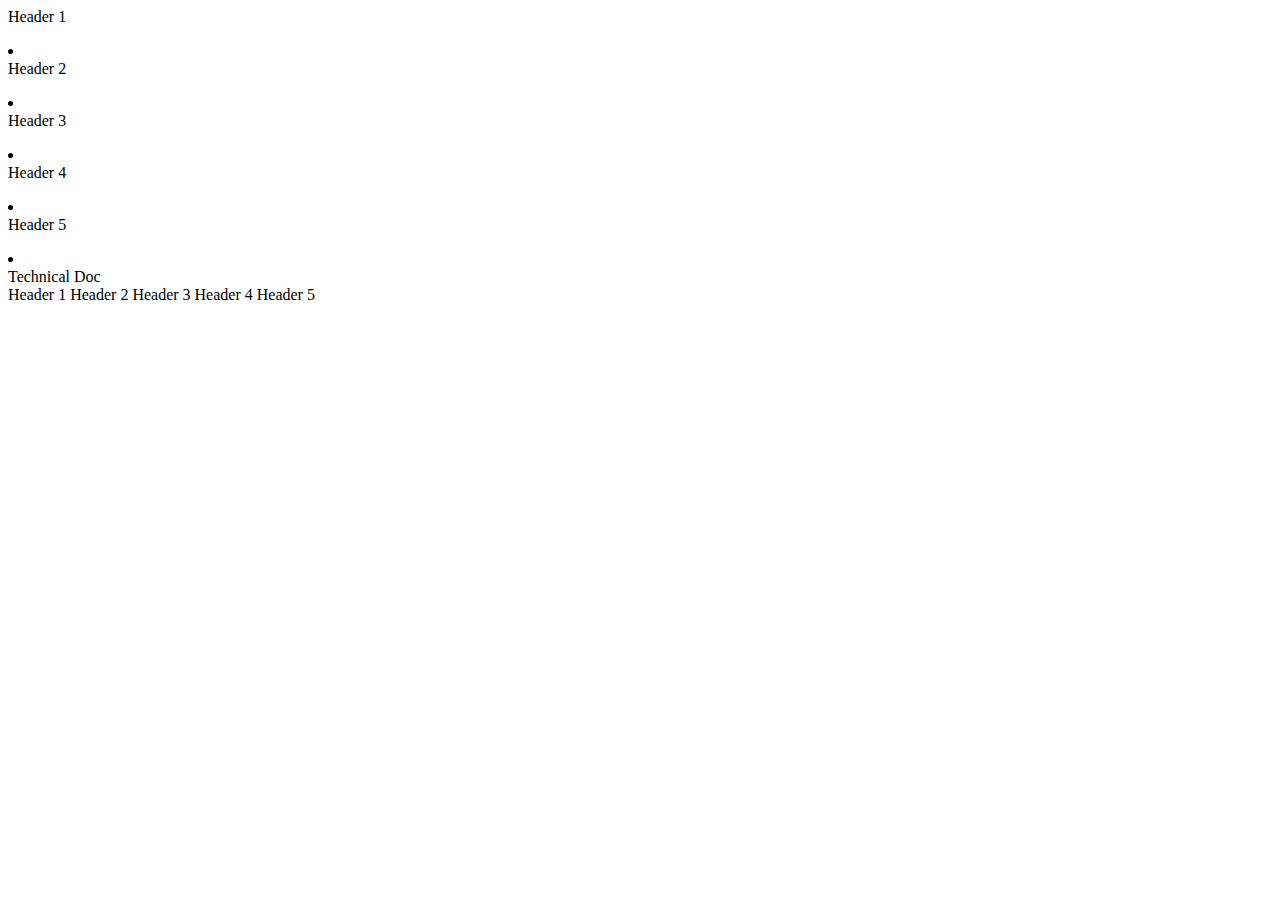
==== technicalDoc/index.html @ 964d0a77 "Create index.html" ====
<html lang="en">
  <meta charset="utf-8" />
  <title>Document</title>
  <meta name="viewport" content="width=device-width, initial-scale=1.0"/>
  <link rel="stylesheet" href="styles.css">
  <main id="main-doc">
    <section class="main-section">
      <header id="Header_1">Header 1</header>
      <p></p>
      <p></p>
      <code></code>
      <li></li>
    </section>
    <section class="main-section">
      <header id="Header_2">Header 2</header>
      <p></p>
      <p></p>
      <code></code>
      <li></li>
    </section>
    <section class="main-section">
      <header id="Header_3">Header 3</header>
      <p></p>
      <p></p>
      <code></code>
      <li></li>
    </section>
    <section class="main-section">
      <header id="Header_4">Header 4</header>
      <p></p>
      <p></p>
      <code></code>
      <li></li>
    </section>
    <section class="main-section">
      <header id="Header_5">Header 5</header>
      <p></p>
      <p></p>
      <code></code>
      <li></li>
    </section>
    <nav id="navbar"></nav>
    <header>Technical Doc</header>
      <a class="class-link">Header 1</a>
      <a class="class-link">Header 2</a>
      <a class="class-link">Header 3</a>
      <a class="class-link">Header 4</a>
      <a class="class-link">Header 5</a>
  </main>
</html>
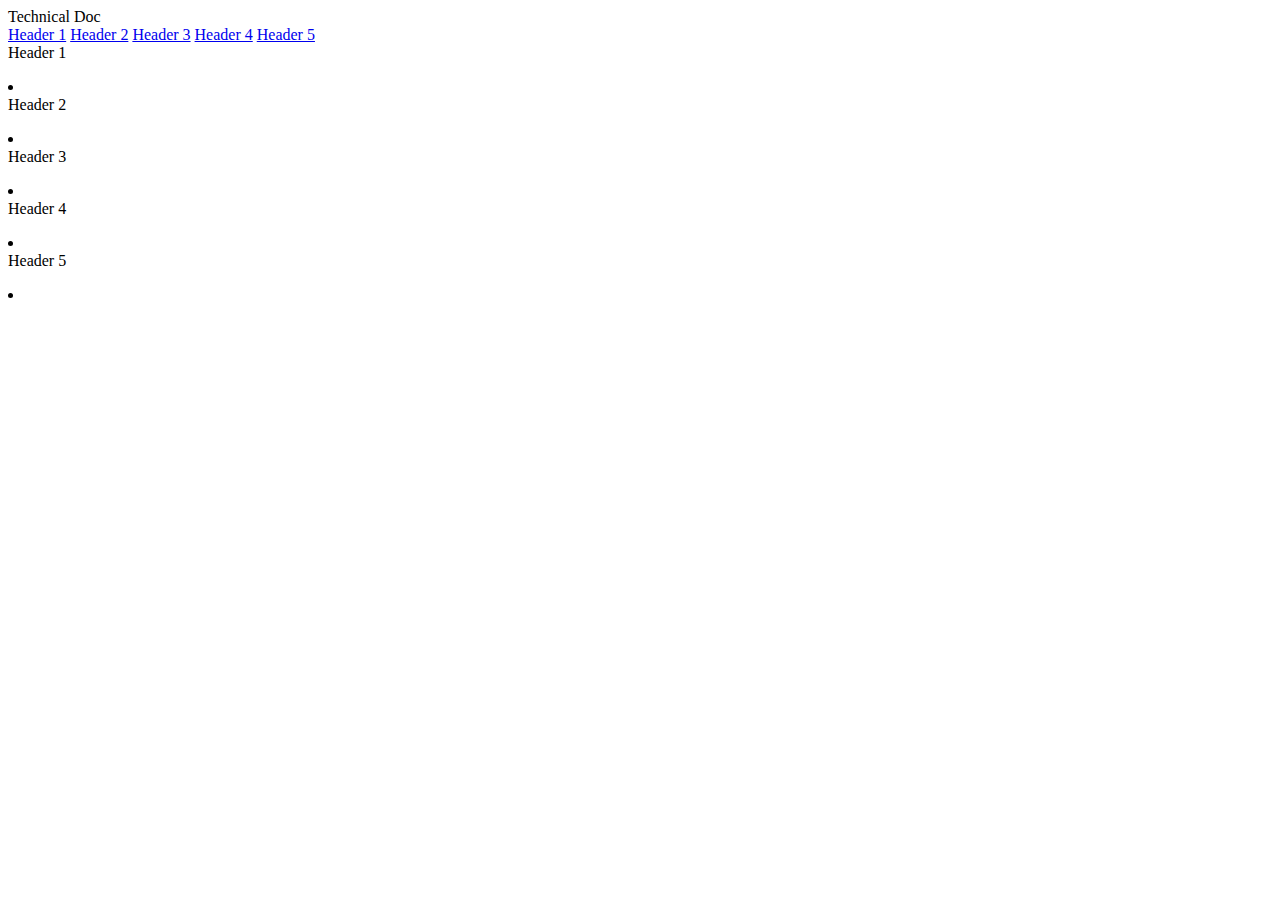
==== commit 7f237df4: "Update index.html" ====
--- a/technicalDoc/index.html
+++ b/technicalDoc/index.html
@@ -1,50 +1,55 @@
 <html lang="en">
-  <meta charset="utf-8" />
-  <title>Document</title>
-  <meta name="viewport" content="width=device-width, initial-scale=1.0"/>
-  <link rel="stylesheet" href="styles.css">
-  <main id="main-doc">
-    <section class="main-section">
-      <header id="Header_1">Header 1</header>
-      <p></p>
-      <p></p>
-      <code></code>
-      <li></li>
-    </section>
-    <section class="main-section">
-      <header id="Header_2">Header 2</header>
-      <p></p>
-      <p></p>
-      <code></code>
-      <li></li>
-    </section>
-    <section class="main-section">
-      <header id="Header_3">Header 3</header>
-      <p></p>
-      <p></p>
-      <code></code>
-      <li></li>
-    </section>
-    <section class="main-section">
-      <header id="Header_4">Header 4</header>
-      <p></p>
-      <p></p>
-      <code></code>
-      <li></li>
-    </section>
-    <section class="main-section">
-      <header id="Header_5">Header 5</header>
-      <p></p>
-      <p></p>
-      <code></code>
-      <li></li>
-    </section>
-    <nav id="navbar"></nav>
-    <header>Technical Doc</header>
-      <a class="class-link">Header 1</a>
-      <a class="class-link">Header 2</a>
-      <a class="class-link">Header 3</a>
-      <a class="class-link">Header 4</a>
-      <a class="class-link">Header 5</a>
-  </main>
+  <head>
+    <meta charset="utf-8" />
+    <title>Document</title>
+    <meta name="viewport" content="width=device-width, initial-scale=1.0"/>
+    <link rel="stylesheet" href="styles.css">
+  </head>
+  <body>
+    <nav id="navbar">
+      <header>Technical Doc</header>
+        <a class="nav-link" href="Header_1">Header 1</a>
+        <a class="nav-link" href="Header_2">Header 2</a>
+        <a class="nav-link" href="Header_3">Header 3</a>
+        <a class="nav-link" href="Header_4">Header 4</a>
+        <a class="nav-link" href="Header_5">Header 5</a>
+    </nav>
+    <main id="main-doc">
+      <section class="main-section" id="Header_1">
+        <header id="Header_1">Header 1</header>
+        <p></p>
+        <p></p>
+        <code></code>
+        <li></li>
+      </section>
+      <section class="main-section" id="Header_2">
+        <header id="Header_2">Header 2</header>
+        <p></p>
+        <p></p>
+        <code></code>
+        <li></li>
+      </section>
+      <section class="main-section" id="Header_3">
+        <header id="Header_3">Header 3</header>
+        <p></p>
+        <p></p>
+        <code></code>
+        <li></li>
+      </section>
+      <section class="main-section" id="Header_4">
+        <header id="Header_4">Header 4</header>
+        <p></p>
+        <p></p>
+        <code></code>
+        <li></li>
+      </section>
+      <section class="main-section" id="Header_5">
+        <header id="Header_5">Header 5</header>
+        <p></p>
+        <p></p>
+        <code></code>
+        <li></li>
+      </section>
+    </main>
+    </body>
 </html>
